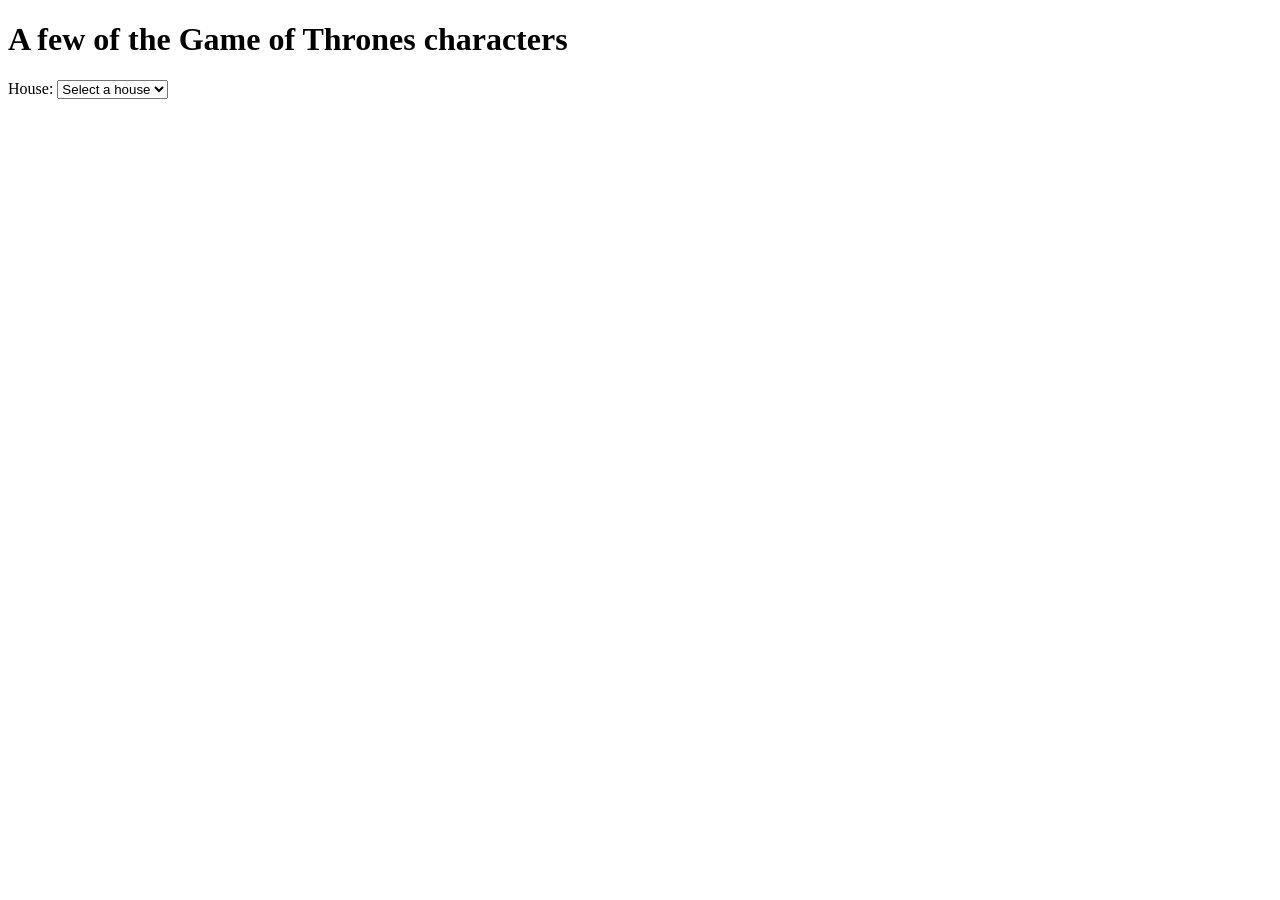
==== html/ex1.html @ 709210e6 "Creation of repo, and adding template code." ====
<!DOCTYPE html>
<html lang="en">
<head>
    <meta charset="UTF-8">
    <meta name="viewport" content="width=device-width, initial-scale=1.0">
    <title>Exercise 1 - Character List</title>
    <script src="../js/ex1.js" defer></script>
</head>
<body>

    <h1>A few of the Game of Thrones characters</h1>
    <form>
        <label for="house">House</label>:
        <select name="house" id="house">
            <option value="" selected>Select a house</option>
        </select>
    </form>
    
<p>
<ul id="characters"></ul>
</p>
    
</body>
</html>
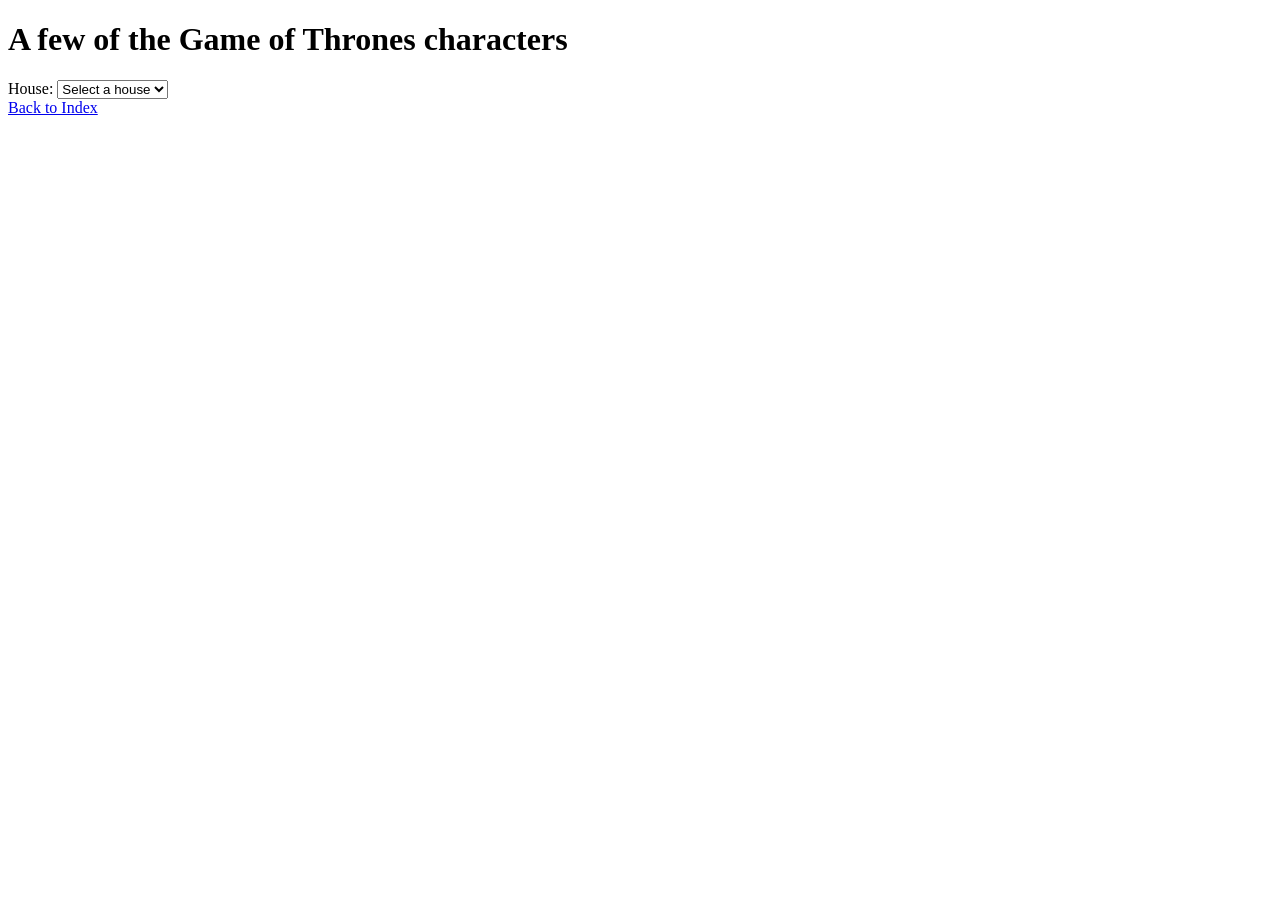
==== commit 888e94e1: "add link back to index" ====
--- a/html/ex1.html
+++ b/html/ex1.html
@@ -15,6 +15,8 @@
             <option value="" selected>Select a house</option>
         </select>
     </form>
+    <a href="../index.html">Back to Index</a>
+
     
 <p>
 <ul id="characters"></ul>
